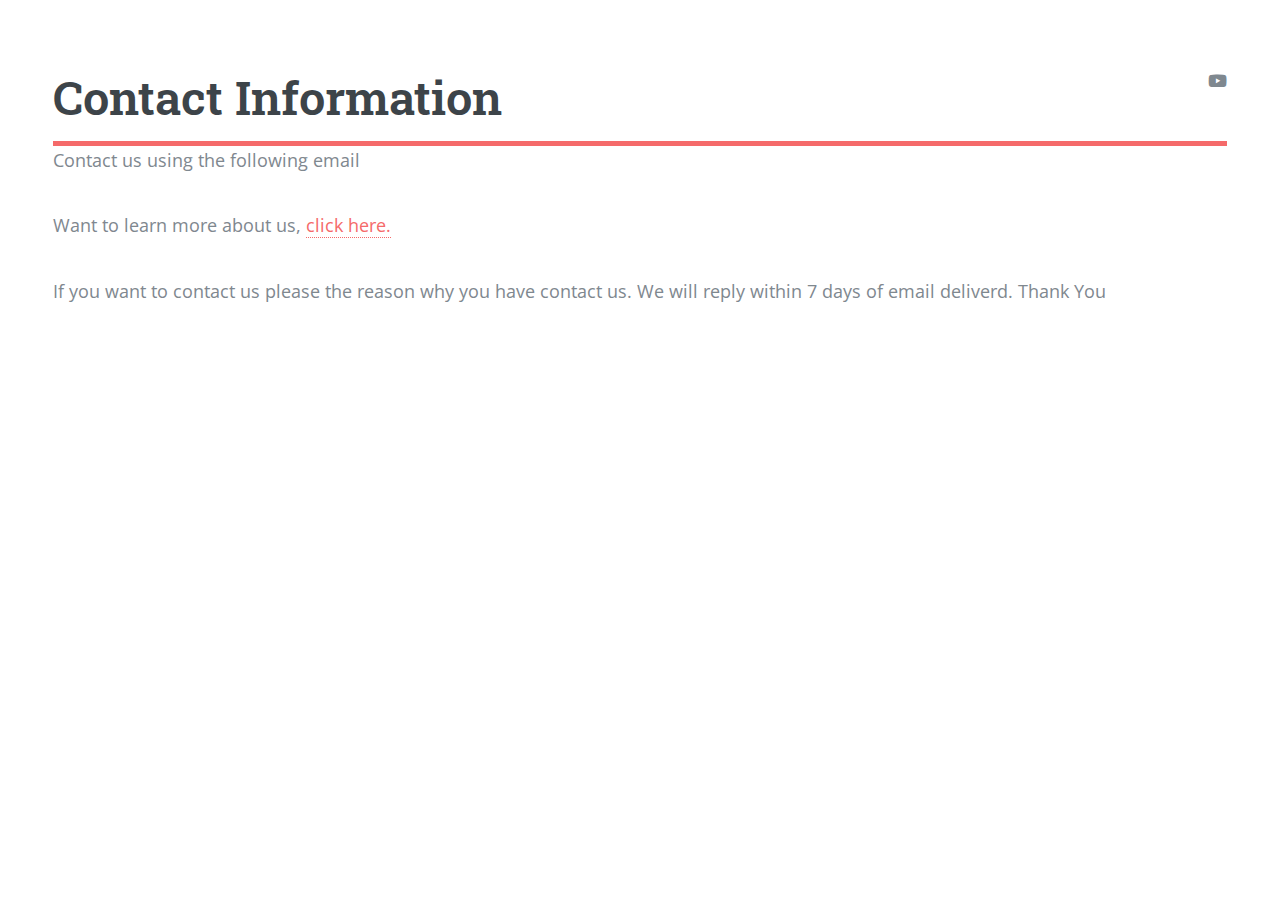
==== contact-us.html @ 7dfd655b "Website Completed" ====
<!DOCTYPE html>
<html>
<head>
  <meta charset="utf-8" />
  <meta name="viewport" content="width=device-width, initial-scale=1, user-scalable=no" />
  <title>Contact Us</title>
  <link rel="icon" src="assets/images/logo.png" type="image/png"/>
  <link rel="stylesheet" href="assets/css/main.css" />
</head>
<body>
  <style>
    p{
      font-size: 18px
    }
  </style>
    <!-- Wrapper -->
  <div id="wrapper">

    <!-- Main -->
    <div id="main">
      <div class="inner">

        <!-- Header -->
        <header id="header">
          <h1><strong>Contact Information</strong></a></h1>
          <ul class="icons">
            <li><a href="https://youtube.com/@Yash-Dj-Film-and-Studio" class="icon brands fa-youtube"><span class="label">Youtube</span></a></li>
          </ul>
        </header>
  <p> Contact us using the following email </p>
  <p>Want to learn more about us, <a href="https://youtube.com/@Yash-Dj-Film-and-Studio">click here.</a></p>

  <p>If you want to contact us please the reason why you have contact us. We will reply within 7 days of email deliverd. Thank You</p>
      </div>
    </div>
  </div>
  
</body>
</html>
---- assets/css/main.css ----
@import url(fontawesome-all.min.css);
@import url("https://fonts.googleapis.com/css?family=Open+Sans:400,600,400italic,600italic|Roboto+Slab:400,700");
/*
	Editorial by HTML5 UP
	html5up.net | @ajlkn
	Free for personal and commercial use under the CCA 3.0 license (html5up.net/license)
*/
html, body, div, span, applet, object,
iframe, h1, h2, h3, h4, h5, h6, p, blockquote,
pre, a, abbr, acronym, address, big, cite,
code, del, dfn, em, img, ins, kbd, q, s, samp,
small, strike, strong, sub, sup, tt, var, b,
u, i, center, dl, dt, dd, ol, ul, li, fieldset,
form, label, legend, table, caption, tbody,
tfoot, thead, tr, th, td, article, aside,
canvas, details, embed, figure, figcaption,
footer, header, hgroup, menu, nav, output, ruby,
section, summary, time, mark, audio, video {
  margin: 0;
  padding: 0;
  border: 0;
  font-size: 100%;
  font: inherit;
  vertical-align: baseline; }

article, aside, details, figcaption, figure,
footer, header, hgroup, menu, nav, section {
  display: block; }

body {
  line-height: 1; }

ol, ul {
  list-style: none; }

blockquote, q {
  quotes: none; }
  blockquote:before, blockquote:after, q:before, q:after {
    content: '';
    content: none; }

table {
  border-collapse: collapse;
  border-spacing: 0; }

body {
  -webkit-text-size-adjust: none; }

mark {
  background-color: transparent;
  color: inherit; }

input::-moz-focus-inner {
  border: 0;
  padding: 0; }

input, select, textarea {
  -moz-appearance: none;
  -webkit-appearance: none;
  -ms-appearance: none;
  appearance: none; }

/* Basic */
@-ms-viewport {
  width: device-width; }

body {
  -ms-overflow-style: scrollbar; }

@media screen and (max-width: 480px) {
  html, body {
    min-width: 320px; } }

html {
  box-sizing: border-box; }

*, *:before, *:after {
  box-sizing: inherit; }

body {
  background: #ffffff; }
  body.is-preload *, body.is-preload *:before, body.is-preload *:after, body.is-resizing *, body.is-resizing *:before, body.is-resizing *:after {
    -moz-animation: none !important;
    -webkit-animation: none !important;
    -ms-animation: none !important;
    animation: none !important;
    -moz-transition: none !important;
    -webkit-transition: none !important;
    -ms-transition: none !important;
    transition: none !important; }

/* Type */
body, input, select, textarea {
  color: #7f888f;
  font-family: "Open Sans", sans-serif;
  font-size: 13pt;
  font-weight: 400;
  line-height: 1.65; }
  @media screen and (max-width: 1680px) {
    body, input, select, textarea {
      font-size: 11pt; } }
  @media screen and (max-width: 1280px) {
    body, input, select, textarea {
      font-size: 10pt; } }
  @media screen and (max-width: 360px) {
    body, input, select, textarea {
      font-size: 9pt; } }

a {
  -moz-transition: color 0.2s ease-in-out, border-bottom-color 0.2s ease-in-out;
  -webkit-transition: color 0.2s ease-in-out, border-bottom-color 0.2s ease-in-out;
  -ms-transition: color 0.2s ease-in-out, border-bottom-color 0.2s ease-in-out;
  transition: color 0.2s ease-in-out, border-bottom-color 0.2s ease-in-out;
  border-bottom: dotted 1px;
  color: #f56a6a;
  text-decoration: none; }
  a:hover {
    border-bottom-color: #f56a6a;
    color: #f56a6a !important; }
    a:hover strong {
      color: inherit; }

strong, b {
  color: #3d4449;
  font-weight: 600; }

em, i {
  font-style: italic; }

p {
  margin: 0 0 2em 0; }

h1, h2, h3, h4, h5, h6 {
  color: #3d4449;
  font-family: "Roboto Slab", serif;
  font-weight: 700;
  line-height: 1.5;
  margin: 0 0 1em 0; }
  h1 a, h2 a, h3 a, h4 a, h5 a, h6 a {
    color: inherit;
    text-decoration: none;
    border-bottom: 0; }

h1 {
  font-size: 4em;
  margin: 0 0 0.5em 0;
  line-height: 1.3; }

h2 {
  font-size: 1.75em; }

h3 {
  font-size: 1.25em; }

h4 {
  font-size: 1.1em; }

h5 {
  font-size: 0.9em; }

h6 {
  font-size: 0.7em; }

@media screen and (max-width: 1680px) {
  h1 {
    font-size: 3.5em; } }

@media screen and (max-width: 980px) {
  h1 {
    font-size: 3.25em; } }

@media screen and (max-width: 736px) {
  h1 {
    font-size: 2em;
    line-height: 1.4; }
  h2 {
    font-size: 1.5em; } }

sub {
  font-size: 0.8em;
  position: relative;
  top: 0.5em; }

sup {
  font-size: 0.8em;
  position: relative;
  top: -0.5em; }

blockquote {
  border-left: solid 3px rgba(210, 215, 217, 0.75);
  font-style: italic;
  margin: 0 0 2em 0;
  padding: 0.5em 0 0.5em 2em; }

code {
  background: rgba(230, 235, 237, 0.25);
  border-radius: 0.375em;
  border: solid 1px rgba(210, 215, 217, 0.75);
  font-family: "Courier New", monospace;
  font-size: 0.9em;
  margin: 0 0.25em;
  padding: 0.25em 0.65em; }

pre {
  -webkit-overflow-scrolling: touch;
  font-family: "Courier New", monospace;
  font-size: 0.9em;
  margin: 0 0 2em 0; }
  pre code {
    display: block;
    line-height: 1.75;
    padding: 1em 1.5em;
    overflow-x: auto; }

hr {
  border: 0;
  border-bottom: solid 1px rgba(210, 215, 217, 0.75);
  margin: 2em 0; }
  hr.major {
    margin: 3em 0; }

.align-left {
  text-align: left; }

.align-center {
  text-align: center; }

.align-right {
  text-align: right; }

/* Row */
.row {
  display: flex;
  flex-wrap: wrap;
  box-sizing: border-box;
  align-items: stretch; }
  .row > * {
    box-sizing: border-box; }
  .row.gtr-uniform > * > :last-child {
    margin-bottom: 0; }
  .row.aln-left {
    justify-content: flex-start; }
  .row.aln-center {
    justify-content: center; }
  .row.aln-right {
    justify-content: flex-end; }
  .row.aln-top {
    align-items: flex-start; }
  .row.aln-middle {
    align-items: center; }
  .row.aln-bottom {
    align-items: flex-end; }
  .row > .imp {
    order: -1; }
  .row > .col-1 {
    width: 8.33333%; }
  .row > .off-1 {
    margin-left: 8.33333%; }
  .row > .col-2 {
    width: 16.66667%; }
  .row > .off-2 {
    margin-left: 16.66667%; }
  .row > .col-3 {
    width: 25%; }
  .row > .off-3 {
    margin-left: 25%; }
  .row > .col-4 {
    width: 33.33333%; }
  .row > .off-4 {
    margin-left: 33.33333%; }
  .row > .col-5 {
    width: 41.66667%; }
  .row > .off-5 {
    margin-left: 41.66667%; }
  .row > .col-6 {
    width: 50%; }
  .row > .off-6 {
    margin-left: 50%; }
  .row > .col-7 {
    width: 58.33333%; }
  .row > .off-7 {
    margin-left: 58.33333%; }
  .row > .col-8 {
    width: 66.66667%; }
  .row > .off-8 {
    margin-left: 66.66667%; }
  .row > .col-9 {
    width: 75%; }
  .row > .off-9 {
    margin-left: 75%; }
  .row > .col-10 {
    width: 83.33333%; }
  .row > .off-10 {
    margin-left: 83.33333%; }
  .row > .col-11 {
    width: 91.66667%; }
  .row > .off-11 {
    margin-left: 91.66667%; }
  .row > .col-12 {
    width: 100%; }
  .row > .off-12 {
    margin-left: 100%; }
  .row.gtr-0 {
    margin-top: 0;
    margin-left: 0em; }
    .row.gtr-0 > * {
      padding: 0 0 0 0em; }
    .row.gtr-0.gtr-uniform {
      margin-top: 0em; }
      .row.gtr-0.gtr-uniform > * {
        padding-top: 0em; }
  .row.gtr-25 {
    margin-top: 0;
    margin-left: -0.375em; }
    .row.gtr-25 > * {
      padding: 0 0 0 0.375em; }
    .row.gtr-25.gtr-uniform {
      margin-top: -0.375em; }
      .row.gtr-25.gtr-uniform > * {
        padding-top: 0.375em; }
  .row.gtr-50 {
    margin-top: 0;
    margin-left: -0.75em; }
    .row.gtr-50 > * {
      padding: 0 0 0 0.75em; }
    .row.gtr-50.gtr-uniform {
      margin-top: -0.75em; }
      .row.gtr-50.gtr-uniform > * {
        padding-top: 0.75em; }
  .row {
    margin-top: 0;
    margin-left: -1.5em; }
    .row > * {
      padding: 0 0 0 1.5em; }
    .row.gtr-uniform {
      margin-top: -1.5em; }
      .row.gtr-uniform > * {
        padding-top: 1.5em; }
  .row.gtr-150 {
    margin-top: 0;
    margin-left: -2.25em; }
    .row.gtr-150 > * {
      padding: 0 0 0 2.25em; }
    .row.gtr-150.gtr-uniform {
      margin-top: -2.25em; }
      .row.gtr-150.gtr-uniform > * {
        padding-top: 2.25em; }
  .row.gtr-200 {
    margin-top: 0;
    margin-left: -3em; }
    .row.gtr-200 > * {
      padding: 0 0 0 3em; }
    .row.gtr-200.gtr-uniform {
      margin-top: -3em; }
      .row.gtr-200.gtr-uniform > * {
        padding-top: 3em; }
  @media screen and (max-width: 1680px) {
    .row {
      display: flex;
      flex-wrap: wrap;
      box-sizing: border-box;
      align-items: stretch; }
      .row > * {
        box-sizing: border-box; }
      .row.gtr-uniform > * > :last-child {
        margin-bottom: 0; }
      .row.aln-left {
        justify-content: flex-start; }
      .row.aln-center {
        justify-content: center; }
      .row.aln-right {
        justify-content: flex-end; }
      .row.aln-top {
        align-items: flex-start; }
      .row.aln-middle {
        align-items: center; }
      .row.aln-bottom {
        align-items: flex-end; }
      .row > .imp-xlarge {
        order: -1; }
      .row > .col-1-xlarge {
        width: 8.33333%; }
      .row > .off-1-xlarge {
        margin-left: 8.33333%; }
      .row > .col-2-xlarge {
        width: 16.66667%; }
      .row > .off-2-xlarge {
        margin-left: 16.66667%; }
      .row > .col-3-xlarge {
        width: 25%; }
      .row > .off-3-xlarge {
        margin-left: 25%; }
      .row > .col-4-xlarge {
        width: 33.33333%; }
      .row > .off-4-xlarge {
        margin-left: 33.33333%; }
      .row > .col-5-xlarge {
        width: 41.66667%; }
      .row > .off-5-xlarge {
        margin-left: 41.66667%; }
      .row > .col-6-xlarge {
        width: 50%; }
      .row > .off-6-xlarge {
        margin-left: 50%; }
      .row > .col-7-xlarge {
        width: 58.33333%; }
      .row > .off-7-xlarge {
        margin-left: 58.33333%; }
      .row > .col-8-xlarge {
        width: 66.66667%; }
      .row > .off-8-xlarge {
        margin-left: 66.66667%; }
      .row > .col-9-xlarge {
        width: 75%; }
      .row > .off-9-xlarge {
        margin-left: 75%; }
      .row > .col-10-xlarge {
        width: 83.33333%; }
      .row > .off-10-xlarge {
        margin-left: 83.33333%; }
      .row > .col-11-xlarge {
        width: 91.66667%; }
      .row > .off-11-xlarge {
        margin-left: 91.66667%; }
      .row > .col-12-xlarge {
        width: 100%; }
      .row > .off-12-xlarge {
        margin-left: 100%; }
      .row.gtr-0 {
        margin-top: 0;
        margin-left: 0em; }
        .row.gtr-0 > * {
          padding: 0 0 0 0em; }
        .row.gtr-0.gtr-uniform {
          margin-top: 0em; }
          .row.gtr-0.gtr-uniform > * {
            padding-top: 0em; }
      .row.gtr-25 {
        margin-top: 0;
        margin-left: -0.375em; }
        .row.gtr-25 > * {
          padding: 0 0 0 0.375em; }
        .row.gtr-25.gtr-uniform {
          margin-top: -0.375em; }
          .row.gtr-25.gtr-uniform > * {
            padding-top: 0.375em; }
      .row.gtr-50 {
        margin-top: 0;
        margin-left: -0.75em; }
        .row.gtr-50 > * {
          padding: 0 0 0 0.75em; }
        .row.gtr-50.gtr-uniform {
          margin-top: -0.75em; }
          .row.gtr-50.gtr-uniform > * {
            padding-top: 0.75em; }
      .row {
        margin-top: 0;
        margin-left: -1.5em; }
        .row > * {
          padding: 0 0 0 1.5em; }
        .row.gtr-uniform {
          margin-top: -1.5em; }
          .row.gtr-uniform > * {
            padding-top: 1.5em; }
      .row.gtr-150 {
        margin-top: 0;
        margin-left: -2.25em; }
        .row.gtr-150 > * {
          padding: 0 0 0 2.25em; }
        .row.gtr-150.gtr-uniform {
          margin-top: -2.25em; }
          .row.gtr-150.gtr-uniform > * {
            padding-top: 2.25em; }
      .row.gtr-200 {
        margin-top: 0;
        margin-left: -3em; }
        .row.gtr-200 > * {
          padding: 0 0 0 3em; }
        .row.gtr-200.gtr-uniform {
          margin-top: -3em; }
          .row.gtr-200.gtr-uniform > * {
            padding-top: 3em; } }
  @media screen and (max-width: 1280px) {
    .row {
      display: flex;
      flex-wrap: wrap;
      box-sizing: border-box;
      align-items: stretch; }
      .row > * {
        box-sizing: border-box; }
      .row.gtr-uniform > * > :last-child {
        margin-bottom: 0; }
      .row.aln-left {
        justify-content: flex-start; }
      .row.aln-center {
        justify-content: center; }
      .row.aln-right {
        justify-content: flex-end; }
      .row.aln-top {
        align-items: flex-start; }
      .row.aln-middle {
        align-items: center; }
      .row.aln-bottom {
        align-items: flex-end; }
      .row > .imp-large {
        order: -1; }
      .row > .col-1-large {
        width: 8.33333%; }
      .row > .off-1-large {
        margin-left: 8.33333%; }
      .row > .col-2-large {
        width: 16.66667%; }
      .row > .off-2-large {
        margin-left: 16.66667%; }
      .row > .col-3-large {
        width: 25%; }
      .row > .off-3-large {
        margin-left: 25%; }
      .row > .col-4-large {
        width: 33.33333%; }
      .row > .off-4-large {
        margin-left: 33.33333%; }
      .row > .col-5-large {
        width: 41.66667%; }
      .row > .off-5-large {
        margin-left: 41.66667%; }
      .row > .col-6-large {
        width: 50%; }
      .row > .off-6-large {
        margin-left: 50%; }
      .row > .col-7-large {
        width: 58.33333%; }
      .row > .off-7-large {
        margin-left: 58.33333%; }
      .row > .col-8-large {
        width: 66.66667%; }
      .row > .off-8-large {
        margin-left: 66.66667%; }
      .row > .col-9-large {
        width: 75%; }
      .row > .off-9-large {
        margin-left: 75%; }
      .row > .col-10-large {
        width: 83.33333%; }
      .row > .off-10-large {
        margin-left: 83.33333%; }
      .row > .col-11-large {
        width: 91.66667%; }
      .row > .off-11-large {
        margin-left: 91.66667%; }
      .row > .col-12-large {
        width: 100%; }
      .row > .off-12-large {
        margin-left: 100%; }
      .row.gtr-0 {
        margin-top: 0;
        margin-left: 0em; }
        .row.gtr-0 > * {
          padding: 0 0 0 0em; }
        .row.gtr-0.gtr-uniform {
          margin-top: 0em; }
          .row.gtr-0.gtr-uniform > * {
            padding-top: 0em; }
      .row.gtr-25 {
        margin-top: 0;
        margin-left: -0.375em; }
        .row.gtr-25 > * {
          padding: 0 0 0 0.375em; }
        .row.gtr-25.gtr-uniform {
          margin-top: -0.375em; }
          .row.gtr-25.gtr-uniform > * {
            padding-top: 0.375em; }
      .row.gtr-50 {
        margin-top: 0;
        margin-left: -0.75em; }
        .row.gtr-50 > * {
          padding: 0 0 0 0.75em; }
        .row.gtr-50.gtr-uniform {
          margin-top: -0.75em; }
          .row.gtr-50.gtr-uniform > * {
            padding-top: 0.75em; }
      .row {
        margin-top: 0;
        margin-left: -1.5em; }
        .row > * {
          padding: 0 0 0 1.5em; }
        .row.gtr-uniform {
          margin-top: -1.5em; }
          .row.gtr-uniform > * {
            padding-top: 1.5em; }
      .row.gtr-150 {
        margin-top: 0;
        margin-left: -2.25em; }
        .row.gtr-150 > * {
          padding: 0 0 0 2.25em; }
        .row.gtr-150.gtr-uniform {
          margin-top: -2.25em; }
          .row.gtr-150.gtr-uniform > * {
            padding-top: 2.25em; }
      .row.gtr-200 {
        margin-top: 0;
        margin-left: -3em; }
        .row.gtr-200 > * {
          padding: 0 0 0 3em; }
        .row.gtr-200.gtr-uniform {
          margin-top: -3em; }
          .row.gtr-200.gtr-uniform > * {
            padding-top: 3em; } }
  @media screen and (max-width: 980px) {
    .row {
      display: flex;
      flex-wrap: wrap;
      box-sizing: border-box;
      align-items: stretch; }
      .row > * {
        box-sizing: border-box; }
      .row.gtr-uniform > * > :last-child {
        margin-bottom: 0; }
      .row.aln-left {
        justify-content: flex-start; }
      .row.aln-center {
        justify-content: center; }
      .row.aln-right {
        justify-content: flex-end; }
      .row.aln-top {
        align-items: flex-start; }
      .row.aln-middle {
        align-items: center; }
      .row.aln-bottom {
        align-items: flex-end; }
      .row > .imp-medium {
        order: -1; }
      .row > .col-1-medium {
        width: 8.33333%; }
      .row > .off-1-medium {
        margin-left: 8.33333%; }
      .row > .col-2-medium {
        width: 16.66667%; }
      .row > .off-2-medium {
        margin-left: 16.66667%; }
      .row > .col-3-medium {
        width: 25%; }
      .row > .off-3-medium {
        margin-left: 25%; }
      .row > .col-4-medium {
        width: 33.33333%; }
      .row > .off-4-medium {
        margin-left: 33.33333%; }
      .row > .col-5-medium {
        width: 41.66667%; }
      .row > .off-5-medium {
        margin-left: 41.66667%; }
      .row > .col-6-medium {
        width: 50%; }
      .row > .off-6-medium {
        margin-left: 50%; }
      .row > .col-7-medium {
        width: 58.33333%; }
      .row > .off-7-medium {
        margin-left: 58.33333%; }
      .row > .col-8-medium {
        width: 66.66667%; }
      .row > .off-8-medium {
        margin-left: 66.66667%; }
      .row > .col-9-medium {
        width: 75%; }
      .row > .off-9-medium {
        margin-left: 75%; }
      .row > .col-10-medium {
        width: 83.33333%; }
      .row > .off-10-medium {
        margin-left: 83.33333%; }
      .row > .col-11-medium {
        width: 91.66667%; }
      .row > .off-11-medium {
        margin-left: 91.66667%; }
      .row > .col-12-medium {
        width: 100%; }
      .row > .off-12-medium {
        margin-left: 100%; }
      .row.gtr-0 {
        margin-top: 0;
        margin-left: 0em; }
        .row.gtr-0 > * {
          padding: 0 0 0 0em; }
        .row.gtr-0.gtr-uniform {
          margin-top: 0em; }
          .row.gtr-0.gtr-uniform > * {
            padding-top: 0em; }
      .row.gtr-25 {
        margin-top: 0;
        margin-left: -0.375em; }
        .row.gtr-25 > * {
          padding: 0 0 0 0.375em; }
        .row.gtr-25.gtr-uniform {
          margin-top: -0.375em; }
          .row.gtr-25.gtr-uniform > * {
            padding-top: 0.375em; }
      .row.gtr-50 {
        margin-top: 0;
        margin-left: -0.75em; }
        .row.gtr-50 > * {
          padding: 0 0 0 0.75em; }
        .row.gtr-50.gtr-uniform {
          margin-top: -0.75em; }
          .row.gtr-50.gtr-uniform > * {
            padding-top: 0.75em; }
      .row {
        margin-top: 0;
        margin-left: -1.5em; }
        .row > * {
          padding: 0 0 0 1.5em; }
        .row.gtr-uniform {
          margin-top: -1.5em; }
          .row.gtr-uniform > * {
            padding-top: 1.5em; }
      .row.gtr-150 {
        margin-top: 0;
        margin-left: -2.25em; }
        .row.gtr-150 > * {
          padding: 0 0 0 2.25em; }
        .row.gtr-150.gtr-uniform {
          margin-top: -2.25em; }
          .row.gtr-150.gtr-uniform > * {
            padding-top: 2.25em; }
      .row.gtr-200 {
        margin-top: 0;
        margin-left: -3em; }
        .row.gtr-200 > * {
          padding: 0 0 0 3em; }
        .row.gtr-200.gtr-uniform {
          margin-top: -3em; }
          .row.gtr-200.gtr-uniform > * {
            padding-top: 3em; } }
  @media screen and (max-width: 736px) {
    .row {
      display: flex;
      flex-wrap: wrap;
      box-sizing: border-box;
      align-items: stretch; }
      .row > * {
        box-sizing: border-box; }
      .row.gtr-uniform > * > :last-child {
        margin-bottom: 0; }
      .row.aln-left {
        justify-content: flex-start; }
      .row.aln-center {
        justify-content: center; }
      .row.aln-right {
        justify-content: flex-end; }
      .row.aln-top {
        align-items: flex-start; }
      .row.aln-middle {
        align-items: center; }
      .row.aln-bottom {
        align-items: flex-end; }
      .row > .imp-small {
        order: -1; }
      .row > .col-1-small {
        width: 8.33333%; }
      .row > .off-1-small {
        margin-left: 8.33333%; }
      .row > .col-2-small {
        width: 16.66667%; }
      .row > .off-2-small {
        margin-left: 16.66667%; }
      .row > .col-3-small {
        width: 25%; }
      .row > .off-3-small {
        margin-left: 25%; }
      .row > .col-4-small {
        width: 33.33333%; }
      .row > .off-4-small {
        margin-left: 33.33333%; }
      .row > .col-5-small {
        width: 41.66667%; }
      .row > .off-5-small {
        margin-left: 41.66667%; }
      .row > .col-6-small {
        width: 50%; }
      .row > .off-6-small {
        margin-left: 50%; }
      .row > .col-7-small {
        width: 58.33333%; }
      .row > .off-7-small {
        margin-left: 58.33333%; }
      .row > .col-8-small {
        width: 66.66667%; }
      .row > .off-8-small {
        margin-left: 66.66667%; }
      .row > .col-9-small {
        width: 75%; }
      .row > .off-9-small {
        margin-left: 75%; }
      .row > .col-10-small {
        width: 83.33333%; }
      .row > .off-10-small {
        margin-left: 83.33333%; }
      .row > .col-11-small {
        width: 91.66667%; }
      .row > .off-11-small {
        margin-left: 91.66667%; }
      .row > .col-12-small {
        width: 100%; }
      .row > .off-12-small {
        margin-left: 100%; }
      .row.gtr-0 {
        margin-top: 0;
        margin-left: 0em; }
        .row.gtr-0 > * {
          padding: 0 0 0 0em; }
        .row.gtr-0.gtr-uniform {
          margin-top: 0em; }
          .row.gtr-0.gtr-uniform > * {
            padding-top: 0em; }
      .row.gtr-25 {
        margin-top: 0;
        margin-left: -0.375em; }
        .row.gtr-25 > * {
          padding: 0 0 0 0.375em; }
        .row.gtr-25.gtr-uniform {
          margin-top: -0.375em; }
          .row.gtr-25.gtr-uniform > * {
            padding-top: 0.375em; }
      .row.gtr-50 {
        margin-top: 0;
        margin-left: -0.75em; }
        .row.gtr-50 > * {
          padding: 0 0 0 0.75em; }
        .row.gtr-50.gtr-uniform {
          margin-top: -0.75em; }
          .row.gtr-50.gtr-uniform > * {
            padding-top: 0.75em; }
      .row {
        margin-top: 0;
        margin-left: -1.5em; }
        .row > * {
          padding: 0 0 0 1.5em; }
        .row.gtr-uniform {
          margin-top: -1.5em; }
          .row.gtr-uniform > * {
            padding-top: 1.5em; }
      .row.gtr-150 {
        margin-top: 0;
        margin-left: -2.25em; }
        .row.gtr-150 > * {
          padding: 0 0 0 2.25em; }
        .row.gtr-150.gtr-uniform {
          margin-top: -2.25em; }
          .row.gtr-150.gtr-uniform > * {
            padding-top: 2.25em; }
      .row.gtr-200 {
        margin-top: 0;
        margin-left: -3em; }
        .row.gtr-200 > * {
          padding: 0 0 0 3em; }
        .row.gtr-200.gtr-uniform {
          margin-top: -3em; }
          .row.gtr-200.gtr-uniform > * {
            padding-top: 3em; } }
  @media screen and (max-width: 480px) {
    .row {
      display: flex;
      flex-wrap: wrap;
      box-sizing: border-box;
      align-items: stretch; }
      .row > * {
        box-sizing: border-box; }
      .row.gtr-uniform > * > :last-child {
        margin-bottom: 0; }
      .row.aln-left {
        justify-content: flex-start; }
      .row.aln-center {
        justify-content: center; }
      .row.aln-right {
        justify-content: flex-end; }
      .row.aln-top {
        align-items: flex-start; }
      .row.aln-middle {
        align-items: center; }
      .row.aln-bottom {
        align-items: flex-end; }
      .row > .imp-xsmall {
        order: -1; }
      .row > .col-1-xsmall {
        width: 8.33333%; }
      .row > .off-1-xsmall {
        margin-left: 8.33333%; }
      .row > .col-2-xsmall {
        width: 16.66667%; }
      .row > .off-2-xsmall {
        margin-left: 16.66667%; }
      .row > .col-3-xsmall {
        width: 25%; }
      .row > .off-3-xsmall {
        margin-left: 25%; }
      .row > .col-4-xsmall {
        width: 33.33333%; }
      .row > .off-4-xsmall {
        margin-left: 33.33333%; }
      .row > .col-5-xsmall {
        width: 41.66667%; }
      .row > .off-5-xsmall {
        margin-left: 41.66667%; }
      .row > .col-6-xsmall {
        width: 50%; }
      .row > .off-6-xsmall {
        margin-left: 50%; }
      .row > .col-7-xsmall {
        width: 58.33333%; }
      .row > .off-7-xsmall {
        margin-left: 58.33333%; }
      .row > .col-8-xsmall {
        width: 66.66667%; }
      .row > .off-8-xsmall {
        margin-left: 66.66667%; }
      .row > .col-9-xsmall {
        width: 75%; }
      .row > .off-9-xsmall {
        margin-left: 75%; }
      .row > .col-10-xsmall {
        width: 83.33333%; }
      .row > .off-10-xsmall {
        margin-left: 83.33333%; }
      .row > .col-11-xsmall {
        width: 91.66667%; }
      .row > .off-11-xsmall {
        margin-left: 91.66667%; }
      .row > .col-12-xsmall {
        width: 100%; }
      .row > .off-12-xsmall {
        margin-left: 100%; }
      .row.gtr-0 {
        margin-top: 0;
        margin-left: 0em; }
        .row.gtr-0 > * {
          padding: 0 0 0 0em; }
        .row.gtr-0.gtr-uniform {
          margin-top: 0em; }
          .row.gtr-0.gtr-uniform > * {
            padding-top: 0em; }
      .row.gtr-25 {
        margin-top: 0;
        margin-left: -0.375em; }
        .row.gtr-25 > * {
          padding: 0 0 0 0.375em; }
        .row.gtr-25.gtr-uniform {
          margin-top: -0.375em; }
          .row.gtr-25.gtr-uniform > * {
            padding-top: 0.375em; }
      .row.gtr-50 {
        margin-top: 0;
        margin-left: -0.75em; }
        .row.gtr-50 > * {
          padding: 0 0 0 0.75em; }
        .row.gtr-50.gtr-uniform {
          margin-top: -0.75em; }
          .row.gtr-50.gtr-uniform > * {
            padding-top: 0.75em; }
      .row {
        margin-top: 0;
        margin-left: -1.5em; }
        .row > * {
          padding: 0 0 0 1.5em; }
        .row.gtr-uniform {
          margin-top: -1.5em; }
          .row.gtr-uniform > * {
            padding-top: 1.5em; }
      .row.gtr-150 {
        margin-top: 0;
        margin-left: -2.25em; }
        .row.gtr-150 > * {
          padding: 0 0 0 2.25em; }
        .row.gtr-150.gtr-uniform {
          margin-top: -2.25em; }
          .row.gtr-150.gtr-uniform > * {
            padding-top: 2.25em; }
      .row.gtr-200 {
        margin-top: 0;
        margin-left: -3em; }
        .row.gtr-200 > * {
          padding: 0 0 0 3em; }
        .row.gtr-200.gtr-uniform {
          margin-top: -3em; }
          .row.gtr-200.gtr-uniform > * {
            padding-top: 3em; } }

/* Section/Article */
section.special, article.special {
  text-align: center; }

header p {
  font-family: "Roboto Slab", serif;
  font-size: 1em;
  font-weight: 400;
  letter-spacing: 0.075em;
  margin-top: -0.5em;
  text-transform: uppercase; }

header.major > :last-child {
  border-bottom: solid 3px #f56a6a;
  display: inline-block;
  margin: 0 0 2em 0;
  padding: 0 0.75em 0.5em 0; }

header.main > :last-child {
  margin: 0 0 1em 0; }

/* Form */
form {
  margin: 0 0 2em 0; }

label {
  color: #3d4449;
  display: block;
  font-size: 0.9em;
  font-weight: 600;
  margin: 0 0 1em 0; }

input[type="text"],
input[type="password"],
input[type="email"],
input[type="tel"],
input[type="search"],
input[type="url"],
select,
textarea {
  -moz-appearance: none;
  -webkit-appearance: none;
  -ms-appearance: none;
  appearance: none;
  background: #ffffff;
  border-radius: 0.375em;
  border: none;
  border: solid 1px rgba(210, 215, 217, 0.75);
  color: inherit;
  display: block;
  outline: 0;
  padding: 0 1em;
  text-decoration: none;
  width: 100%; }
  input[type="text"]:invalid,
  input[type="password"]:invalid,
  input[type="email"]:invalid,
  input[type="tel"]:invalid,
  input[type="search"]:invalid,
  input[type="url"]:invalid,
  select:invalid,
  textarea:invalid {
    box-shadow: none; }
  input[type="text"]:focus,
  input[type="password"]:focus,
  input[type="email"]:focus,
  input[type="tel"]:focus,
  input[type="search"]:focus,
  input[type="url"]:focus,
  select:focus,
  textarea:focus {
    border-color: #f56a6a;
    box-shadow: 0 0 0 1px #f56a6a; }

select {
  background-image: url("data:image/svg+xml;charset=utf8,%3Csvg xmlns='http://www.w3.org/2000/svg' width='40' height='40' preserveAspectRatio='none' viewBox='0 0 40 40'%3E%3Cpath d='M9.4,12.3l10.4,10.4l10.4-10.4c0.2-0.2,0.5-0.4,0.9-0.4c0.3,0,0.6,0.1,0.9,0.4l3.3,3.3c0.2,0.2,0.4,0.5,0.4,0.9 c0,0.4-0.1,0.6-0.4,0.9L20.7,31.9c-0.2,0.2-0.5,0.4-0.9,0.4c-0.3,0-0.6-0.1-0.9-0.4L4.3,17.3c-0.2-0.2-0.4-0.5-0.4-0.9 c0-0.4,0.1-0.6,0.4-0.9l3.3-3.3c0.2-0.2,0.5-0.4,0.9-0.4S9.1,12.1,9.4,12.3z' fill='rgba(210, 215, 217, 0.75)' /%3E%3C/svg%3E");
  background-size: 1.25em;
  background-repeat: no-repeat;
  background-position: calc(100% - 1em) center;
  height: 2.75em;
  padding-right: 2.75em;
  text-overflow: ellipsis; }
  select option {
    color: #3d4449;
    background: #ffffff; }
  select:focus::-ms-value {
    background-color: transparent; }
  select::-ms-expand {
    display: none; }

input[type="text"],
input[type="password"],
input[type="email"],
input[type="tel"],
input[type="search"],
input[type="url"],
select {
  height: 2.75em; }

textarea {
  padding: 0.75em 1em; }

input[type="checkbox"],
input[type="radio"] {
  -moz-appearance: none;
  -webkit-appearance: none;
  -ms-appearance: none;
  appearance: none;
  display: block;
  float: left;
  margin-right: -2em;
  opacity: 0;
  width: 1em;
  z-index: -1; }
  input[type="checkbox"] + label,
  input[type="radio"] + label {
    text-decoration: none;
    color: #7f888f;
    cursor: pointer;
    display: inline-block;
    font-size: 1em;
    font-weight: 400;
    padding-left: 2.4em;
    padding-right: 0.75em;
    position: relative; }
    input[type="checkbox"] + label:before,
    input[type="radio"] + label:before {
      -moz-osx-font-smoothing: grayscale;
      -webkit-font-smoothing: antialiased;
      display: inline-block;
      font-style: normal;
      font-variant: normal;
      text-rendering: auto;
      line-height: 1;
      text-transform: none !important;
      font-family: 'Font Awesome 5 Free';
      font-weight: 900; }
    input[type="checkbox"] + label:before,
    input[type="radio"] + label:before {
      background: #ffffff;
      border-radius: 0.375em;
      border: solid 1px rgba(210, 215, 217, 0.75);
      content: '';
      display: inline-block;
      font-size: 0.8em;
      height: 2.0625em;
      left: 0;
      line-height: 2.0625em;
      position: absolute;
      text-align: center;
      top: 0;
      width: 2.0625em; }
  input[type="checkbox"]:checked + label:before,
  input[type="radio"]:checked + label:before {
    background: #3d4449;
    border-color: #3d4449;
    color: #ffffff;
    content: '\f00c'; }
  input[type="checkbox"]:focus + label:before,
  input[type="radio"]:focus + label:before {
    border-color: #f56a6a;
    box-shadow: 0 0 0 1px #f56a6a; }

input[type="checkbox"] + label:before {
  border-radius: 0.375em; }

input[type="radio"] + label:before {
  border-radius: 100%; }

::-webkit-input-placeholder {
  color: #9fa3a6 !important;
  opacity: 1.0; }

:-moz-placeholder {
  color: #9fa3a6 !important;
  opacity: 1.0; }

::-moz-placeholder {
  color: #9fa3a6 !important;
  opacity: 1.0; }

:-ms-input-placeholder {
  color: #9fa3a6 !important;
  opacity: 1.0; }

/* Box */
.box {
  border-radius: 0.375em;
  border: solid 1px rgba(210, 215, 217, 0.75);
  margin-bottom: 2em;
  padding: 1.5em; }
  .box > :last-child,
  .box > :last-child > :last-child,
  .box > :last-child > :last-child > :last-child {
    margin-bottom: 0; }
  .box.alt {
    border: 0;
    border-radius: 0;
    padding: 0; }

/* Icon */
.icon {
  text-decoration: none;
  border-bottom: none;
  position: relative; }
  .icon:before {
    -moz-osx-font-smoothing: grayscale;
    -webkit-font-smoothing: antialiased;
    display: inline-block;
    font-style: normal;
    font-variant: normal;
    text-rendering: auto;
    line-height: 1;
    text-transform: none !important;
    font-family: 'Font Awesome 5 Free';
    font-weight: 400; }
  .icon > .label {
    display: none; }
  .icon:before {
    line-height: inherit; }
  .icon.solid:before {
    font-weight: 900; }
  .icon.brands:before {
    font-family: 'Font Awesome 5 Brands'; }

/* Image */
.image {
  border-radius: 0.375em;
  border: 0;
  display: inline-block;
  position: relative; }
  .image img {
    border-radius: 0.375em;
    display: block; }
  .image.left, .image.right {
    max-width: 40%; }
    .image.left img, .image.right img {
      width: 100%; }
  .image.left {
    float: left;
    padding: 0 1.5em 1em 0;
    top: 0.25em; }
  .image.right {
    float: right;
    padding: 0 0 1em 1.5em;
    top: 0.25em; }
  .image.fit {
    display: block;
    margin: 0 0 2em 0;
    width: 100%; }
    .image.fit img {
      width: 100%; }
  .image.main {
    display: block;
    margin: 0 0 3em 0;
    width: 100%; }
    .image.main img {
      width: 100%; }

a.image {
  overflow: hidden; }
  a.image img {
    -moz-transition: -moz-transform 0.2s ease;
    -webkit-transition: -webkit-transform 0.2s ease;
    -ms-transition: -ms-transform 0.2s ease;
    transition: transform 0.2s ease; }
  a.image:hover img {
    -moz-transform: scale(1.075);
    -webkit-transform: scale(1.075);
    -ms-transform: scale(1.075);
    transform: scale(1.075); }

/* List */
ol {
  list-style: decimal;
  margin: 0 0 2em 0;
  padding-left: 1.25em; }
  ol li {
    padding-left: 0.25em; }

ul {
  list-style: disc;
  margin: 0 0 2em 0;
  padding-left: 1em; }
  ul li {
    padding-left: 0.5em; }
  ul.alt {
    list-style: none;
    padding-left: 0; }
    ul.alt li {
      border-top: solid 1px rgba(210, 215, 217, 0.75);
      padding: 0.5em 0; }
      ul.alt li:first-child {
        border-top: 0;
        padding-top: 0; }

dl {
  margin: 0 0 2em 0; }
  dl dt {
    display: block;
    font-weight: 600;
    margin: 0 0 1em 0; }
  dl dd {
    margin-left: 2em; }

/* Actions */
ul.actions {
  display: -moz-flex;
  display: -webkit-flex;
  display: -ms-flex;
  display: flex;
  cursor: default;
  list-style: none;
  margin-left: -1em;
  padding-left: 0; }
  ul.actions li {
    padding: 0 0 0 1em;
    vertical-align: middle; }
  ul.actions.special {
    -moz-justify-content: center;
    -webkit-justify-content: center;
    -ms-justify-content: center;
    justify-content: center;
    width: 100%;
    margin-left: 0; }
    ul.actions.special li:first-child {
      padding-left: 0; }
  ul.actions.stacked {
    -moz-flex-direction: column;
    -webkit-flex-direction: column;
    -ms-flex-direction: column;
    flex-direction: column;
    margin-left: 0; }
    ul.actions.stacked li {
      padding: 1.3em 0 0 0; }
      ul.actions.stacked li:first-child {
        padding-top: 0; }
  ul.actions.fit {
    width: calc(100% + 1em); }
    ul.actions.fit li {
      -moz-flex-grow: 1;
      -webkit-flex-grow: 1;
      -ms-flex-grow: 1;
      flex-grow: 1;
      -moz-flex-shrink: 1;
      -webkit-flex-shrink: 1;
      -ms-flex-shrink: 1;
      flex-shrink: 1;
      width: 100%; }
      ul.actions.fit li > * {
        width: 100%; }
    ul.actions.fit.stacked {
      width: 100%; }

/* Icons */
ul.icons {
  cursor: default;
  list-style: none;
  padding-left: 0; }
  ul.icons li {
    display: inline-block;
    padding: 0 1em 0 0; }
    ul.icons li:last-child {
      padding-right: 0; }
    ul.icons li .icon {
      color: inherit; }
      ul.icons li .icon:before {
        font-size: 1.25em; }

/* Contact */
ul.contact {
  list-style: none;
  padding: 0; }
  ul.contact li {
    text-decoration: none;
    border-top: solid 1px rgba(210, 215, 217, 0.75);
    margin: 1.5em 0 0 0;
    padding: 1.5em 0 0 3em;
    position: relative; }
    ul.contact li:before {
      -moz-osx-font-smoothing: grayscale;
      -webkit-font-smoothing: antialiased;
      display: inline-block;
      font-style: normal;
      font-variant: normal;
      text-rendering: auto;
      line-height: 1;
      text-transform: none !important;
      font-family: 'Font Awesome 5 Free';
      font-weight: 400; }
    ul.contact li:before {
      color: #f56a6a;
      display: inline-block;
      font-size: 1.5em;
      height: 1.125em;
      left: 0;
      line-height: 1.125em;
      position: absolute;
      text-align: center;
      top: 1em;
      width: 1.5em; }
    ul.contact li:first-child {
      border-top: 0;
      margin-top: 0;
      padding-top: 0; }
      ul.contact li:first-child:before {
        top: 0; }
    ul.contact li a {
      color: inherit; }

/* Pagination */
ul.pagination {
  cursor: default;
  list-style: none;
  padding-left: 0; }
  ul.pagination li {
    display: inline-block;
    padding-left: 0;
    vertical-align: middle; }
    ul.pagination li > .page {
      -moz-transition: background-color 0.2s ease-in-out, color 0.2s ease-in-out;
      -webkit-transition: background-color 0.2s ease-in-out, color 0.2s ease-in-out;
      -ms-transition: background-color 0.2s ease-in-out, color 0.2s ease-in-out;
      transition: background-color 0.2s ease-in-out, color 0.2s ease-in-out;
      border-bottom: 0;
      border-radius: 0.375em;
      display: inline-block;
      font-size: 0.8em;
      font-weight: 600;
      height: 2em;
      line-height: 2em;
      margin: 0 0.125em;
      min-width: 2em;
      padding: 0 0.5em;
      text-align: center; }
      ul.pagination li > .page.active {
        background-color: #f56a6a;
        color: #ffffff !important; }
        ul.pagination li > .page.active:hover {
          background-color: #f67878; }
        ul.pagination li > .page.active:active {
          background-color: #f45c5c; }
    ul.pagination li:first-child {
      padding-right: 0.75em; }
    ul.pagination li:last-child {
      padding-left: 0.75em; }
  @media screen and (max-width: 480px) {
    ul.pagination li:nth-child(n+2):nth-last-child(n+2) {
      display: none; }
    ul.pagination li:first-child {
      padding-right: 0; } }

/* Table */
.table-wrapper {
  -webkit-overflow-scrolling: touch;
  overflow-x: auto; }

table {
  margin: 0 0 2em 0;
  width: 100%; }
  table tbody tr {
    border: solid 1px rgba(210, 215, 217, 0.75);
    border-left: 0;
    border-right: 0; }
    table tbody tr:nth-child(2n + 1) {
      background-color: rgba(230, 235, 237, 0.25); }
  table td {
    padding: 0.75em 0.75em; }
  table th {
    color: #3d4449;
    font-size: 0.9em;
    font-weight: 600;
    padding: 0 0.75em 0.75em 0.75em;
    text-align: left; }
  table thead {
    border-bottom: solid 2px rgba(210, 215, 217, 0.75); }
  table tfoot {
    border-top: solid 2px rgba(210, 215, 217, 0.75); }
  table.alt {
    border-collapse: separate; }
    table.alt tbody tr td {
      border: solid 1px rgba(210, 215, 217, 0.75);
      border-left-width: 0;
      border-top-width: 0; }
      table.alt tbody tr td:first-child {
        border-left-width: 1px; }
    table.alt tbody tr:first-child td {
      border-top-width: 1px; }
    table.alt thead {
      border-bottom: 0; }
    table.alt tfoot {
      border-top: 0; }

/* Button */
input[type="submit"],
input[type="reset"],
input[type="button"],
button,
.button {
  -moz-appearance: none;
  -webkit-appearance: none;
  -ms-appearance: none;
  appearance: none;
  -moz-transition: background-color 0.2s ease-in-out, color 0.2s ease-in-out;
  -webkit-transition: background-color 0.2s ease-in-out, color 0.2s ease-in-out;
  -ms-transition: background-color 0.2s ease-in-out, color 0.2s ease-in-out;
  transition: background-color 0.2s ease-in-out, color 0.2s ease-in-out;
  background-color: transparent;
  border-radius: 0.375em;
  border: 0;
  box-shadow: inset 0 0 0 2px #f56a6a;
  color: #f56a6a !important;
  cursor: pointer;
  display: inline-block;
  font-family: "Roboto Slab", serif;
  font-size: 0.8em;
  font-weight: 700;
  height: 3.5em;
  letter-spacing: 0.075em;
  line-height: 3.5em;
  padding: 0 2.25em;
  text-align: center;
  text-decoration: none;
  text-transform: uppercase;
  white-space: nowrap; }
  input[type="submit"]:hover,
  input[type="reset"]:hover,
  input[type="button"]:hover,
  button:hover,
  .button:hover {
    background-color: rgba(245, 106, 106, 0.05); }
  input[type="submit"]:active,
  input[type="reset"]:active,
  input[type="button"]:active,
  button:active,
  .button:active {
    background-color: rgba(245, 106, 106, 0.15); }
  input[type="submit"].icon:before,
  input[type="reset"].icon:before,
  input[type="button"].icon:before,
  button.icon:before,
  .button.icon:before {
    margin-right: 0.5em; }
  input[type="submit"].fit,
  input[type="reset"].fit,
  input[type="button"].fit,
  button.fit,
  .button.fit {
    width: 100%; }
  input[type="submit"].small,
  input[type="reset"].small,
  input[type="button"].small,
  button.small,
  .button.small {
    font-size: 0.6em; }
  input[type="submit"].large,
  input[type="reset"].large,
  input[type="button"].large,
  button.large,
  .button.large {
    font-size: 1em;
    height: 3.65em;
    line-height: 3.65em; }
  input[type="submit"].primary,
  input[type="reset"].primary,
  input[type="button"].primary,
  button.primary,
  .button.primary {
    background-color: #f56a6a;
    box-shadow: none;
    color: #ffffff !important; }
    input[type="submit"].primary:hover,
    input[type="reset"].primary:hover,
    input[type="button"].primary:hover,
    button.primary:hover,
    .button.primary:hover {
      background-color: #f67878; }
    input[type="submit"].primary:active,
    input[type="reset"].primary:active,
    input[type="button"].primary:active,
    button.primary:active,
    .button.primary:active {
      background-color: #f45c5c; }
  input[type="submit"].disabled, input[type="submit"]:disabled,
  input[type="reset"].disabled,
  input[type="reset"]:disabled,
  input[type="button"].disabled,
  input[type="button"]:disabled,
  button.disabled,
  button:disabled,
  .button.disabled,
  .button:disabled {
    pointer-events: none;
    opacity: 0.25; }

/* Mini Posts */
.mini-posts article {
  border-top: solid 1px rgba(210, 215, 217, 0.75);
  margin-top: 2em;
  padding-top: 2em; }
  .mini-posts article .image {
    display: block;
    margin: 0 0 1.5em 0; }
    .mini-posts article .image img {
      display: block;
      width: 100%; }
  .mini-posts article:first-child {
    border-top: 0;
    margin-top: 0;
    padding-top: 0; }

/* Features */
.features {
  display: -moz-flex;
  display: -webkit-flex;
  display: -ms-flex;
  display: flex;
  -moz-flex-wrap: wrap;
  -webkit-flex-wrap: wrap;
  -ms-flex-wrap: wrap;
  flex-wrap: wrap;
  margin: 0 0 2em -3em;
  width: calc(100% + 3em); }
  .features article {
    -moz-align-items: center;
    -webkit-align-items: center;
    -ms-align-items: center;
    align-items: center;
    display: -moz-flex;
    display: -webkit-flex;
    display: -ms-flex;
    display: flex;
    margin: 0 0 3em 3em;
    position: relative;
    width: calc(50% - 3em); }
    .features article:nth-child(2n - 1) {
      margin-right: 1.5em; }
    .features article:nth-child(2n) {
      margin-left: 1.5em; }
    .features article:nth-last-child(1), .features article:nth-last-child(2) {
      margin-bottom: 0; }
    .features article .icon {
      -moz-flex-grow: 0;
      -webkit-flex-grow: 0;
      -ms-flex-grow: 0;
      flex-grow: 0;
      -moz-flex-shrink: 0;
      -webkit-flex-shrink: 0;
      -ms-flex-shrink: 0;
      flex-shrink: 0;
      display: block;
      height: 10em;
      line-height: 10em;
      margin: 0 2em 0 0;
      text-align: center;
      width: 10em; }
      .features article .icon:before {
        color: #f56a6a;
        font-size: 2.75rem;
        position: relative;
        top: 0.05em; }
      .features article .icon:after {
        -moz-transform: rotate(45deg);
        -webkit-transform: rotate(45deg);
        -ms-transform: rotate(45deg);
        transform: rotate(45deg);
        border-radius: 0.25rem;
        border: solid 2px rgba(210, 215, 217, 0.75);
        content: '';
        display: block;
        height: 7em;
        left: 50%;
        margin: -3.5em 0 0 -3.5em;
        position: absolute;
        top: 50%;
        width: 7em; }
    .features article .content {
      -moz-flex-grow: 1;
      -webkit-flex-grow: 1;
      -ms-flex-grow: 1;
      flex-grow: 1;
      -moz-flex-shrink: 1;
      -webkit-flex-shrink: 1;
      -ms-flex-shrink: 1;
      flex-shrink: 1;
      width: 100%; }
      .features article .content > :last-child {
        margin-bottom: 0; }
  @media screen and (max-width: 980px) {
    .features {
      margin: 0 0 2em 0;
      width: 100%; }
      .features article {
        margin: 0 0 3em 0;
        width: 100%; }
        .features article:nth-child(2n - 1) {
          margin-right: 0; }
        .features article:nth-child(2n) {
          margin-left: 0; }
        .features article:nth-last-child(1), .features article:nth-last-child(2) {
          margin-bottom: 3em; }
        .features article:last-child {
          margin-bottom: 0; }
        .features article .icon {
          height: 8em;
          line-height: 8em;
          width: 8em; }
          .features article .icon:before {
            font-size: 2.25rem; }
          .features article .icon:after {
            height: 6em;
            margin: -3em 0 0 -3em;
            width: 6em; } }
  @media screen and (max-width: 480px) {
    .features article {
      -moz-flex-direction: column;
      -webkit-flex-direction: column;
      -ms-flex-direction: column;
      flex-direction: column;
      -moz-align-items: -moz-flex-start;
      -webkit-align-items: -webkit-flex-start;
      -ms-align-items: -ms-flex-start;
      align-items: flex-start; }
      .features article .icon {
        height: 6em;
        line-height: 6em;
        margin: 0 0 1.5em 0;
        width: 6em; }
        .features article .icon:before {
          font-size: 1.5rem; }
        .features article .icon:after {
          height: 4em;
          margin: -2em 0 0 -2em;
          width: 4em; } }
  @media screen and (max-width: 480px) {
    .features article .icon:before {
      font-size: 1.25rem; } }

/* Posts */
.posts {
  display: -moz-flex;
  display: -webkit-flex;
  display: -ms-flex;
  display: flex;
  -moz-flex-wrap: wrap;
  -webkit-flex-wrap: wrap;
  -ms-flex-wrap: wrap;
  flex-wrap: wrap;
  margin: 0 0 2em -6em;
  width: calc(100% + 6em); }
  .posts article {
    -moz-flex-grow: 0;
    -webkit-flex-grow: 0;
    -ms-flex-grow: 0;
    flex-grow: 0;
    -moz-flex-shrink: 1;
    -webkit-flex-shrink: 1;
    -ms-flex-shrink: 1;
    flex-shrink: 1;
    margin: 0 0 6em 6em;
    position: relative;
    width: calc(33.33333% - 6em); }
    .posts article:before {
      background: rgba(210, 215, 217, 0.75);
      content: '';
      display: block;
      height: calc(100% + 6em);
      left: -3em;
      position: absolute;
      top: 0;
      width: 1px; }
    .posts article:after {
      background: rgba(210, 215, 217, 0.75);
      bottom: -3em;
      content: '';
      display: block;
      height: 1px;
      position: absolute;
      right: 0;
      width: calc(100% + 6em); }
    .posts article > :last-child {
      margin-bottom: 0; }
    .posts article .image {
      display: block;
      margin: 0 0 2em 0; }
      .posts article .image img {
        display: block;
        width: 100%; }
  @media screen and (min-width: 1681px) {
    .posts article:nth-child(3n + 1):before {
      display: none; }
    .posts article:nth-child(3n + 1):after {
      width: 100%; }
    .posts article:nth-last-child(1), .posts article:nth-last-child(2), .posts article:nth-last-child(3) {
      margin-bottom: 0; }
      .posts article:nth-last-child(1):before, .posts article:nth-last-child(2):before, .posts article:nth-last-child(3):before {
        height: 100%; }
      .posts article:nth-last-child(1):after, .posts article:nth-last-child(2):after, .posts article:nth-last-child(3):after {
        display: none; } }
  @media screen and (max-width: 1680px) {
    .posts article {
      width: calc(50% - 6em); }
      .posts article:nth-last-child(3) {
        margin-bottom: 6em; } }
  @media screen and (min-width: 481px) and (max-width: 1680px) {
    .posts article:nth-child(2n + 1):before {
      display: none; }
    .posts article:nth-child(2n + 1):after {
      width: 100%; }
    .posts article:nth-last-child(1), .posts article:nth-last-child(2) {
      margin-bottom: 0; }
      .posts article:nth-last-child(1):before, .posts article:nth-last-child(2):before {
        height: 100%; }
      .posts article:nth-last-child(1):after, .posts article:nth-last-child(2):after {
        display: none; } }
  @media screen and (max-width: 736px) {
    .posts {
      margin: 0 0 2em -4.5em;
      width: calc(100% + 4.5em); }
      .posts article {
        margin: 0 0 4.5em 4.5em;
        width: calc(50% - 4.5em); }
        .posts article:before {
          height: calc(100% + 4.5em);
          left: -2.25em; }
        .posts article:after {
          bottom: -2.25em;
          width: calc(100% + 4.5em); }
        .posts article:nth-last-child(3) {
          margin-bottom: 4.5em; } }
  @media screen and (max-width: 480px) {
    .posts {
      margin: 0 0 2em 0;
      width: 100%; }
      .posts article {
        margin: 0 0 4.5em 0;
        width: 100%; }
        .posts article:before {
          display: none; }
        .posts article:after {
          width: 100%; }
        .posts article:last-child {
          margin-bottom: 0; }
          .posts article:last-child:after {
            display: none; } }

/* Wrapper */
#wrapper {
  display: -moz-flex;
  display: -webkit-flex;
  display: -ms-flex;
  display: flex;
  -moz-flex-direction: row-reverse;
  -webkit-flex-direction: row-reverse;
  -ms-flex-direction: row-reverse;
  flex-direction: row-reverse;
  min-height: 100vh; }

/* Main */
#main {
  -moz-flex-grow: 1;
  -webkit-flex-grow: 1;
  -ms-flex-grow: 1;
  flex-grow: 1;
  -moz-flex-shrink: 1;
  -webkit-flex-shrink: 1;
  -ms-flex-shrink: 1;
  flex-shrink: 1;
  width: 100%; }
  #main > .inner {
    padding: 0 6em 0.1em 6em ;
    margin: 0 auto;
    max-width: 110em; }
    #main > .inner > section {
      padding: 6em 0 4em 0 ;
      border-top: solid 2px rgba(210, 215, 217, 0.75); }
      #main > .inner > section:first-of-type {
        border-top: 0 !important; }
  @media screen and (max-width: 1680px) {
    #main > .inner {
      padding: 0 5em 0.1em 5em ; }
      #main > .inner > section {
        padding: 5em 0 3em 0 ; } }
  @media screen and (max-width: 1280px) {
    #main > .inner {
      padding: 0 4em 0.1em 4em ; }
      #main > .inner > section {
        padding: 4em 0 2em 0 ; } }
  @media screen and (max-width: 736px) {
    #main > .inner {
      padding: 0 2em 0.1em 2em ; }
      #main > .inner > section {
        padding: 3em 0 1em 0 ; } }


/* Header */
#header {
  display: -moz-flex;
  display: -webkit-flex;
  display: -ms-flex;
  display: flex;
  border-bottom: solid 5px #f56a6a;
  padding: 6em 0 1em 0;
  position: relative; }
  #header > * {
    -moz-flex: 1;
    -webkit-flex: 1;
    -ms-flex: 1;
    flex: 1;
    margin-bottom: 0; }
  #header .logo {
    border-bottom: 0;
    color: inherit;
    font-family: "Roboto Slab", serif;
    font-size: 1.125em; }
  #header .icons {
    text-align: right; }
  @media screen and (max-width: 1680px) {
    #header {
      padding-top: 5em; } }
  @media screen and (max-width: 736px) {
    #header {
      padding-top: 6.5em; }
      #header .logo {
        font-size: 1.25em;
        margin: 0; }
      #header .icons {
        height: 5em;
        line-height: 5em;
        position: absolute;
        right: -0.5em;
        top: 0; } }

/* Banner */
#banner {
  padding: 6em 0 4em 0 ;
  display: -moz-flex;
  display: -webkit-flex;
  display: -ms-flex;
  display: flex; }
  #banner h1 {
    margin-top: -0.125em; }
  #banner .content {
    -moz-flex-grow: 1;
    -webkit-flex-grow: 1;
    -ms-flex-grow: 1;
    flex-grow: 1;
    -moz-flex-shrink: 1;
    -webkit-flex-shrink: 1;
    -ms-flex-shrink: 1;
    flex-shrink: 1;
    width: 50%; }
  #banner .image {
    -moz-flex-grow: 0;
    -webkit-flex-grow: 0;
    -ms-flex-grow: 0;
    flex-grow: 0;
    -moz-flex-shrink: 0;
    -webkit-flex-shrink: 0;
    -ms-flex-shrink: 0;
    flex-shrink: 0;
    display: block;
    margin: 0 0 2em 4em;
    width: 50%; }
    #banner .image img {
      height: 100%;
      -moz-object-fit: cover;
      -webkit-object-fit: cover;
      -ms-object-fit: cover;
      object-fit: cover;
      -moz-object-position: center;
      -webkit-object-position: center;
      -ms-object-position: center;
      object-position: center;
      width: 100%; }
  @media screen and (orientation: portrait) {
    #banner {
      -moz-flex-direction: column-reverse;
      -webkit-flex-direction: column-reverse;
      -ms-flex-direction: column-reverse;
      flex-direction: column-reverse; }
      #banner h1 br {
        display: none; }
      #banner .content {
        -moz-flex-grow: 0;
        -webkit-flex-grow: 0;
        -ms-flex-grow: 0;
        flex-grow: 0;
        -moz-flex-shrink: 0;
        -webkit-flex-shrink: 0;
        -ms-flex-shrink: 0;
        flex-shrink: 0;
        width: 100%; }
      #banner .image {
        -moz-flex-grow: 0;
        -webkit-flex-grow: 0;
        -ms-flex-grow: 0;
        flex-grow: 0;
        -moz-flex-shrink: 0;
        -webkit-flex-shrink: 0;
        -ms-flex-shrink: 0;
        flex-shrink: 0;
        margin: 0 0 4em 0;
        height: 25em;
        max-height: 50vh;
        min-height: 18em;
        width: 100%; } }
  @media screen and (orientation: portrait) and (max-width: 480px) {
    #banner .image {
      max-height: 70vh; } }

/* Footer */
#footer .copyright {
  color: #9fa3a6;
  font-size: 0.9em; }
  #footer .copyright a {
    color: inherit; }
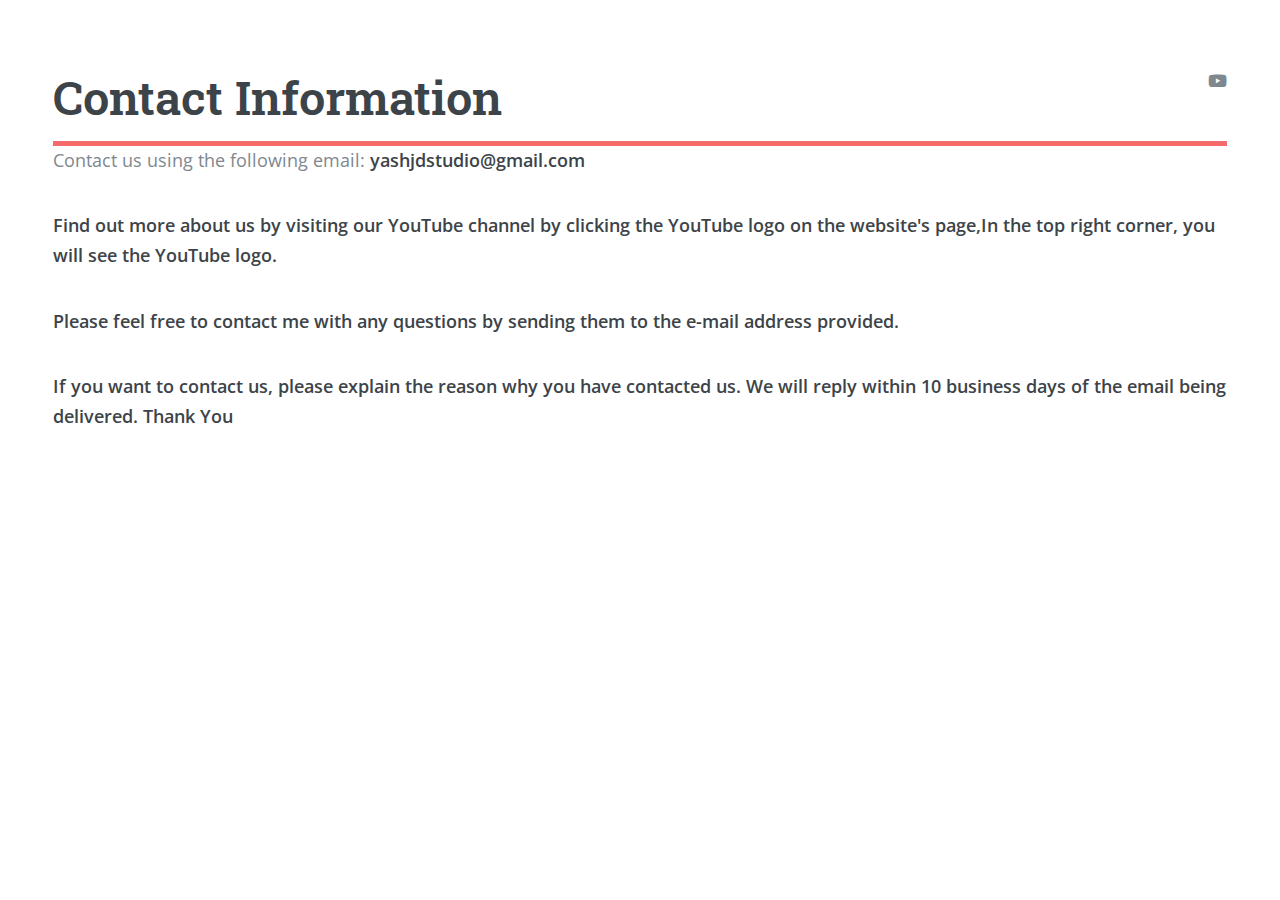
==== commit f9f44539: "Add files via upload" ====
--- a/contact-us.html
+++ b/contact-us.html
@@ -27,10 +27,13 @@
             <li><a href="https://youtube.com/@Yash-Dj-Film-and-Studio" class="icon brands fa-youtube"><span class="label">Youtube</span></a></li>
           </ul>
         </header>
-  <p> Contact us using the following email </p>
-  <p>Want to learn more about us, <a href="https://youtube.com/@Yash-Dj-Film-and-Studio">click here.</a></p>
+  <p> Contact us using the following email: <b> <b>yashjdstudio@gmail.com</b></p>
+  
+        <p>Find out more about us by visiting our YouTube channel by clicking the YouTube logo on the website's page,In the top right corner, you will see the YouTube logo.</p>
 
-  <p>If you want to contact us please the reason why you have contact us. We will reply within 7 days of email deliverd. Thank You</p>
+        <p> Please feel free to contact me with any questions by sending them to the e-mail address provided.</p>
+        
+  <p>If you want to contact us, please explain the reason why you have contacted us. We will reply within 10 business days of the email being delivered. Thank You</p>
       </div>
     </div>
   </div>
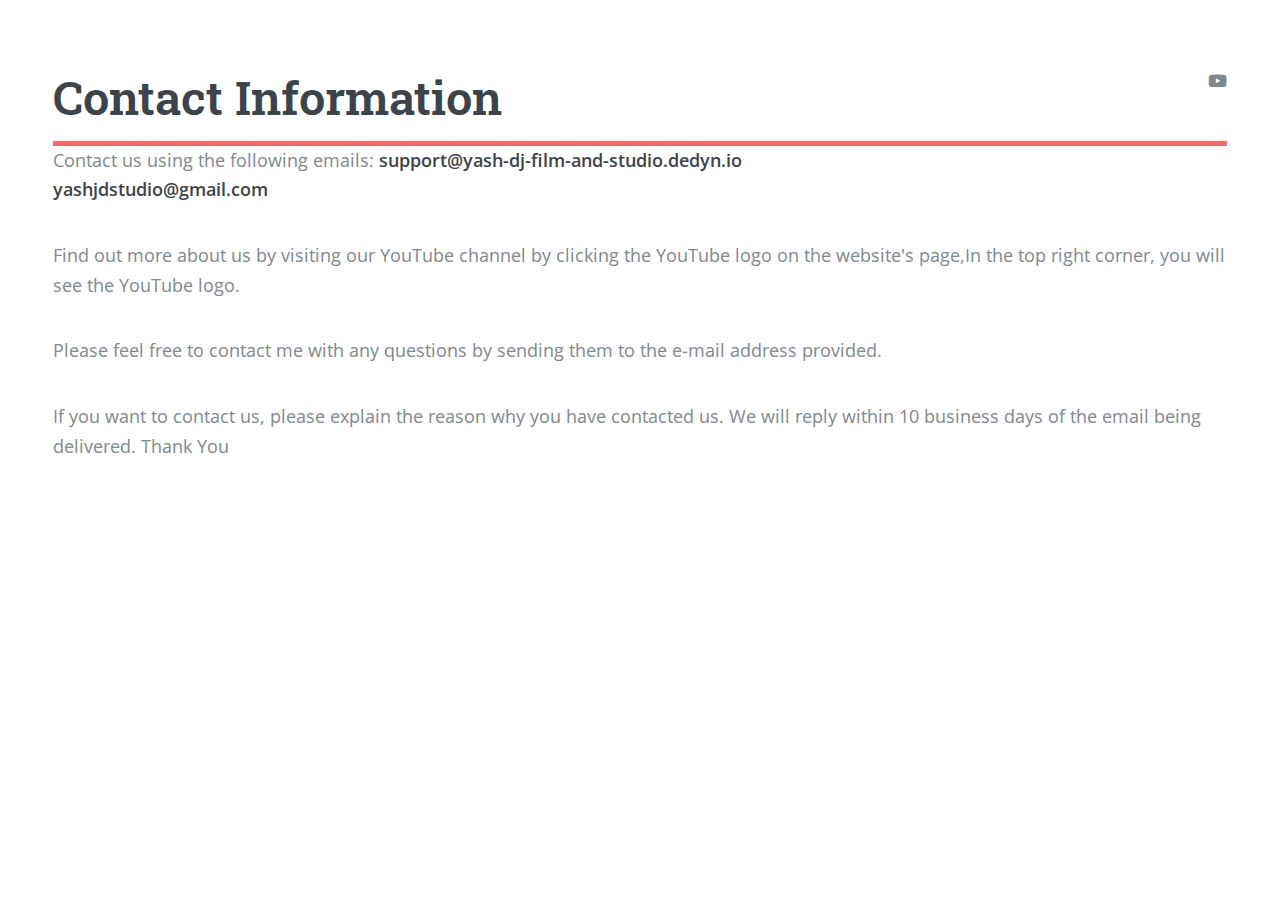
==== commit 3f07a0ae: "Update contact-us.html" ====
--- a/contact-us.html
+++ b/contact-us.html
@@ -27,7 +27,7 @@
             <li><a href="https://youtube.com/@Yash-Dj-Film-and-Studio" class="icon brands fa-youtube"><span class="label">Youtube</span></a></li>
           </ul>
         </header>
-  <p> Contact us using the following email: <b> <b>yashjdstudio@gmail.com</b></p>
+  <p> Contact us using the following emails: <b>support@yash-dj-film-and-studio.dedyn.io</b> <br> <b>yashjdstudio@gmail.com</b></p>
   
         <p>Find out more about us by visiting our YouTube channel by clicking the YouTube logo on the website's page,In the top right corner, you will see the YouTube logo.</p>
 
@@ -39,4 +39,4 @@
   </div>
   
 </body>
-</html>+</html>
